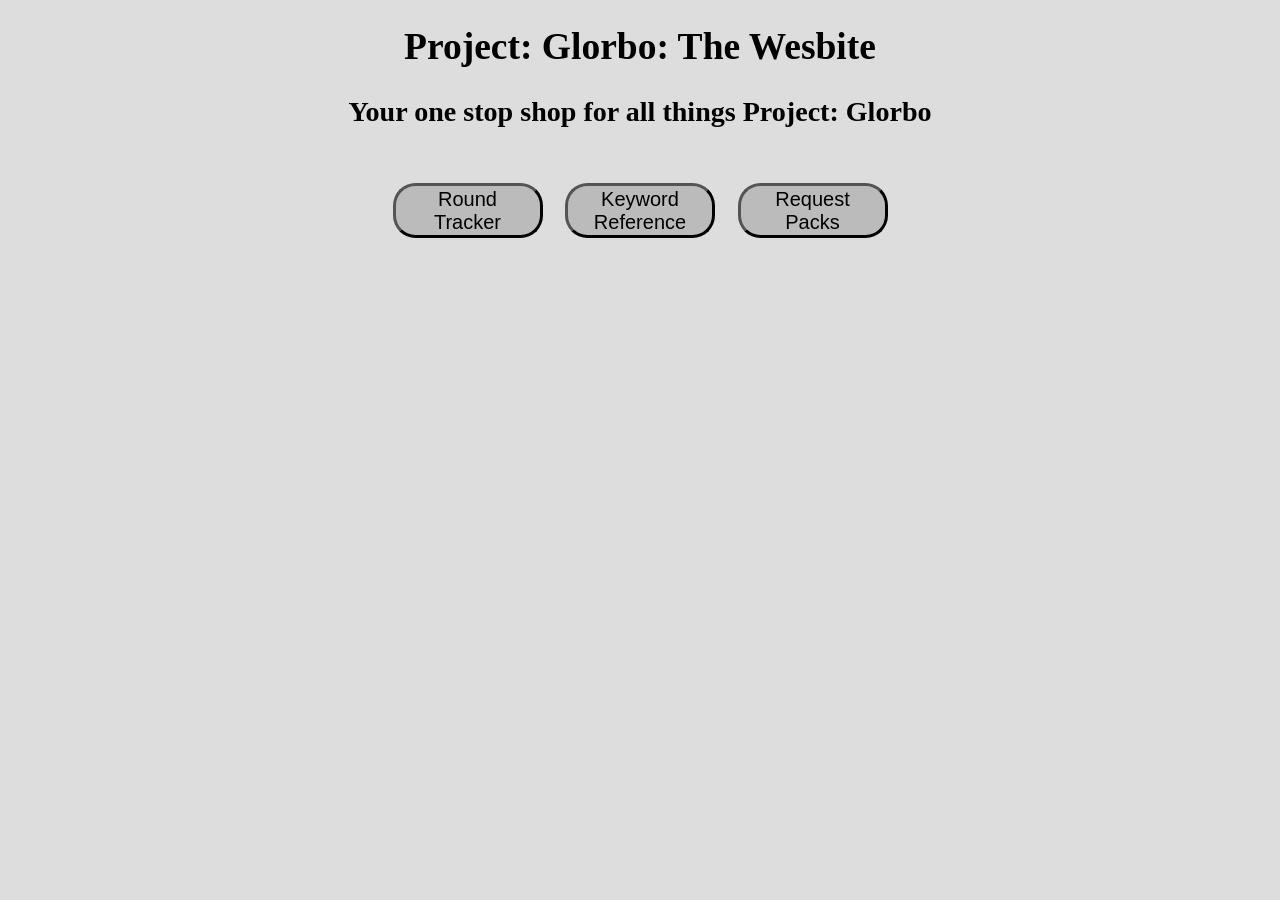
==== index.html @ 46bda8aa "Update index.html" ====
<!DOCTYPE html>
<html lang="en">
<head>
  <meta charset="UTF-8">
  <meta http-equiv="X-UA-Compatible" content="IE=edge">
  <meta name="viewport" content="width=device-width, initial-scale=1.0">
  <title>Document</title>
</head>
<body>
  <h1>Project: Glorbo: The Wesbite</h1>
  <h3>Your one stop shop for all things Project: Glorbo</h3><br>
  <div id="container">
  <button onclick="track()">Round Tracker</button>
  <button onclick="keyref()">Keyword Reference</button>
  <button onclick="form1()">Request Packs</button>
  </div>
  <style>
    body{
      zoom: 150%;
      background-color: #ddd;
    }
    #container{
      display: flex;
      justify-content: center;
      align-items: center;
      gap: 15px;
    }
    h1,h3{
      text-align: center;
    }
    h1{
      font-size: 25px;
    }
      button{
        width: 100px;
        border-radius: 15px;
        background-color: #bbb
      }
      button:hover{
        background-color: #999
      }
  </style>
  <script>
    function track(){
      location.href = "tracker.html"
    }
    function keyref(){
      location.href = "reference.html"
    }
    function form1(){
      location.href = "https://forms.gle/AhBkyy6vFyLSZNDV8"
    }
  </script>
</body>
</html>
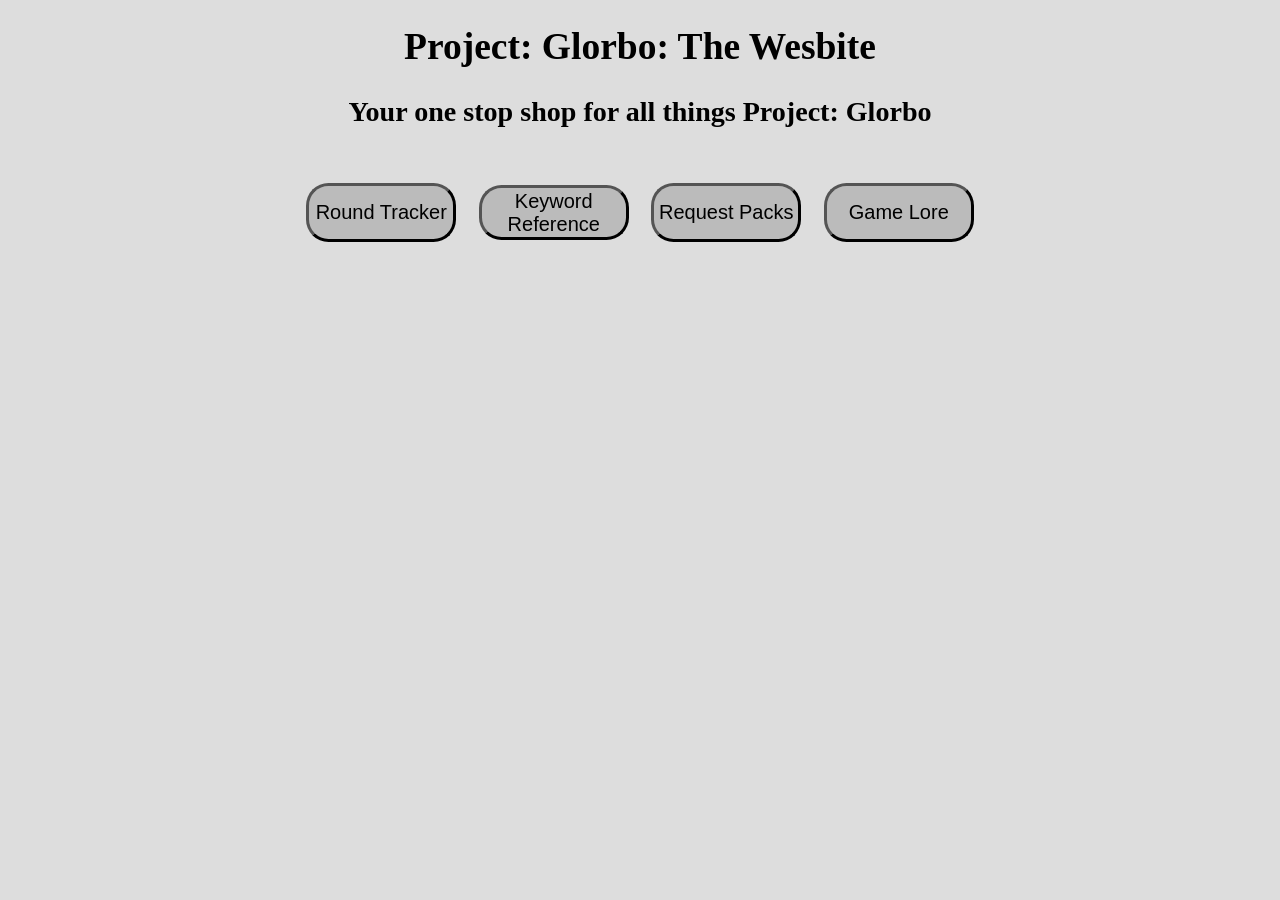
==== commit c26fca8e: "Enhance button styles and add Game Lore button Updated button styles and added a new 'Game Lore' but" ====
--- a/index.html
+++ b/index.html
@@ -10,9 +10,10 @@
   <h1>Project: Glorbo: The Wesbite</h1>
   <h3>Your one stop shop for all things Project: Glorbo</h3><br>
   <div id="container">
-  <button onclick="track()">Round Tracker</button>
+  <button style="padding: 10px 0px;" onclick="track()">Round Tracker</button>
   <button onclick="keyref()">Keyword Reference</button>
-  <button onclick="form1()">Request Packs</button>
+  <button style="padding: 10px 0px;" onclick="form1()">Request Packs</button>
+  <button style="padding: 10px 0px;" onclick="lore()">Game Lore</button>
   </div>
   <style>
     body{
@@ -34,7 +35,7 @@
       button{
         width: 100px;
         border-radius: 15px;
-        background-color: #bbb
+        background-color: #bbb;
       }
       button:hover{
         background-color: #999
@@ -50,6 +51,9 @@
     function form1(){
       location.href = "https://forms.gle/AhBkyy6vFyLSZNDV8"
     }
+    function lore(){
+      location.href = "lore.html"
+    }
   </script>
 </body>
 </html>
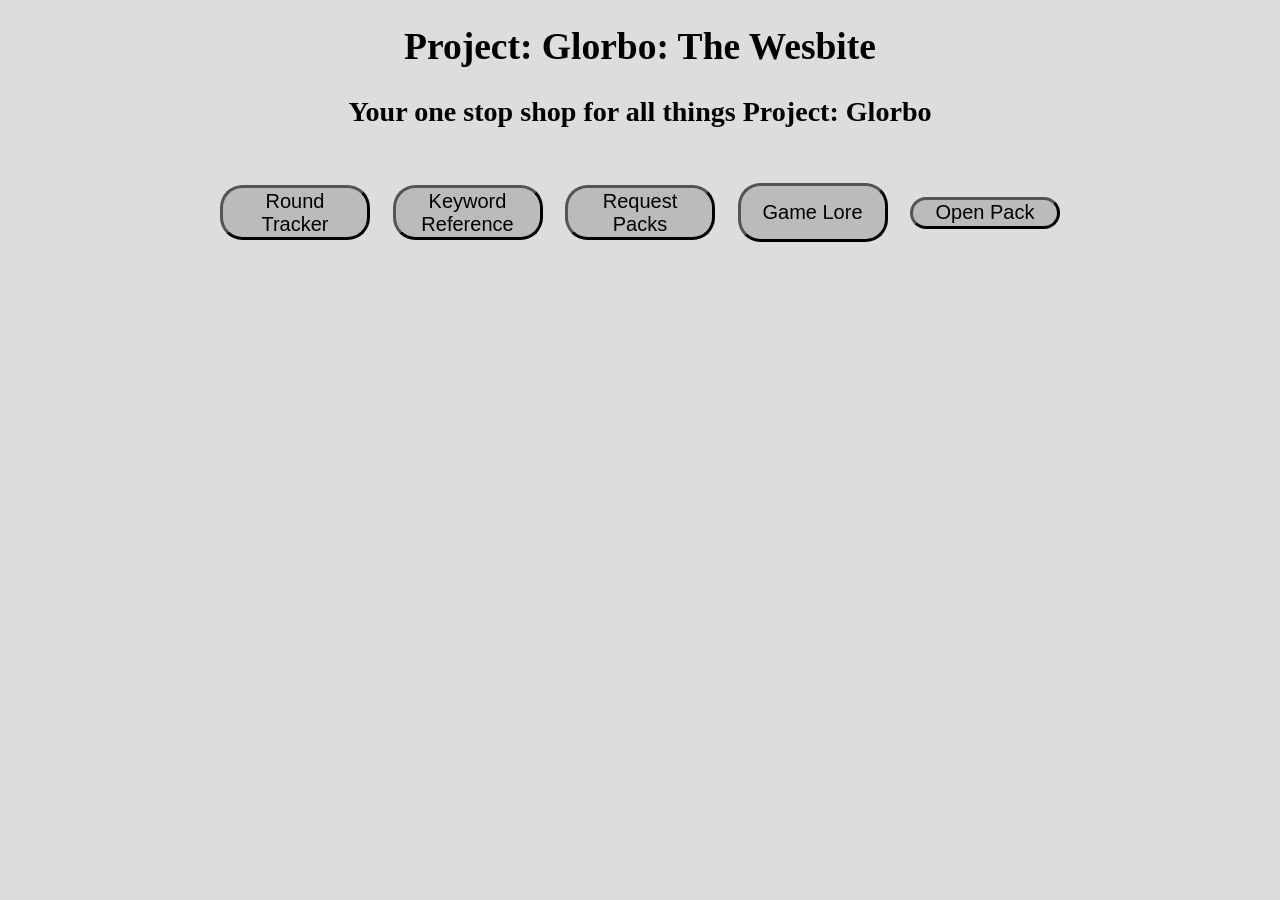
==== commit 5c1dd697: "Remove inline styles from buttons and add new button" ====
--- a/index.html
+++ b/index.html
@@ -10,10 +10,11 @@
   <h1>Project: Glorbo: The Wesbite</h1>
   <h3>Your one stop shop for all things Project: Glorbo</h3><br>
   <div id="container">
-  <button style="padding: 10px 0px;" onclick="track()">Round Tracker</button>
+  <button onclick="track()">Round Tracker</button>
   <button onclick="keyref()">Keyword Reference</button>
-  <button style="padding: 10px 0px;" onclick="form1()">Request Packs</button>
+  <button onclick="form1()">Request Packs</button>
   <button style="padding: 10px 0px;" onclick="lore()">Game Lore</button>
+  <button onclick="openPack()">Open Pack</button>
   </div>
   <style>
     body{
@@ -25,6 +26,7 @@
       justify-content: center;
       align-items: center;
       gap: 15px;
+      flex-wrap: wrap;
     }
     h1,h3{
       text-align: center;
@@ -54,6 +56,9 @@
     function lore(){
       location.href = "lore.html"
     }
+    function openPack(){
+      locationhref = "packOpener.html"
+    }
   </script>
 </body>
 </html>
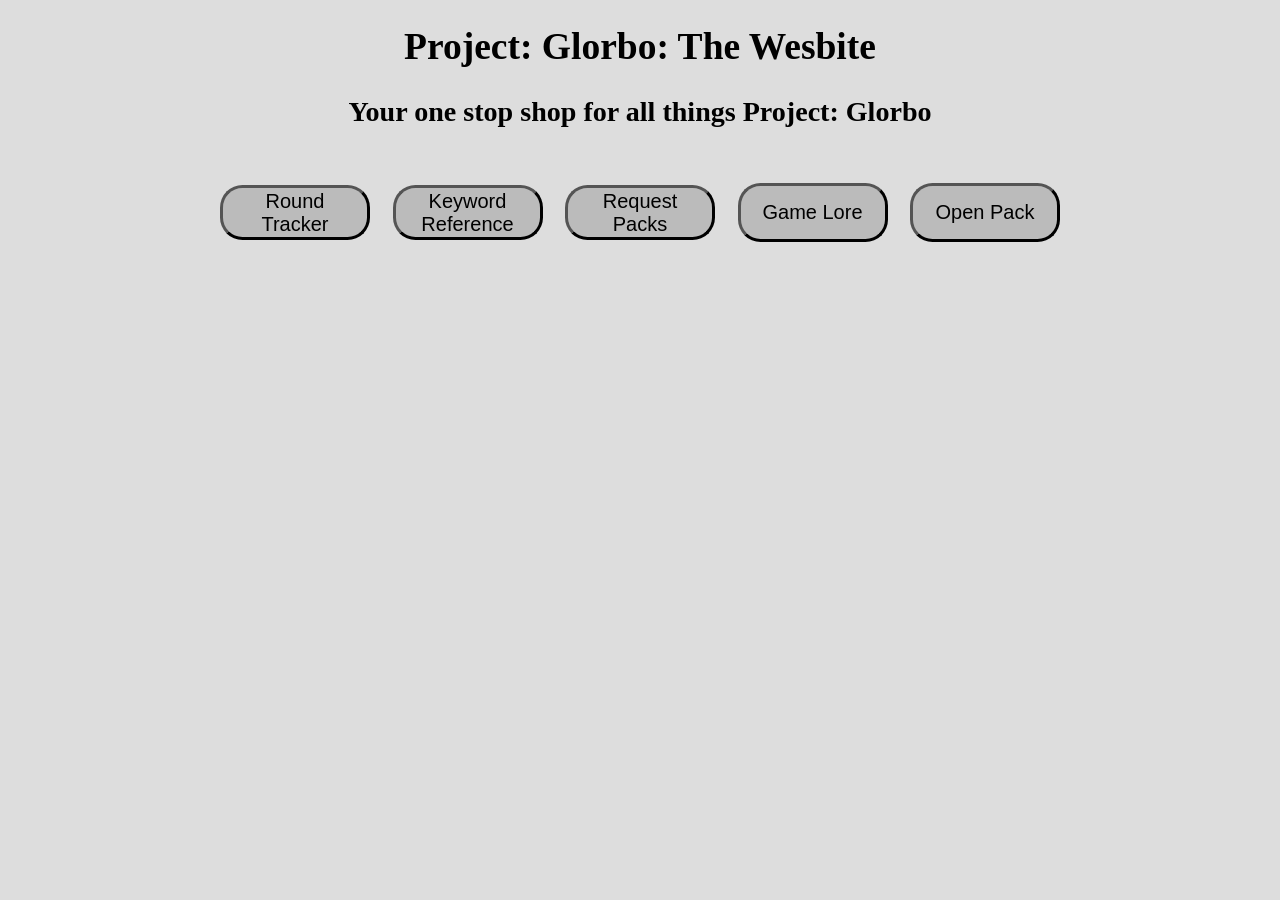
==== commit 31882350: "Add padding style to Open Pack button" ====
--- a/index.html
+++ b/index.html
@@ -14,7 +14,7 @@
   <button onclick="keyref()">Keyword Reference</button>
   <button onclick="form1()">Request Packs</button>
   <button style="padding: 10px 0px;" onclick="lore()">Game Lore</button>
-  <button onclick="openPack()">Open Pack</button>
+  <button style="padding: 10px 0px;" onclick="openPack()">Open Pack</button>
   </div>
   <style>
     body{
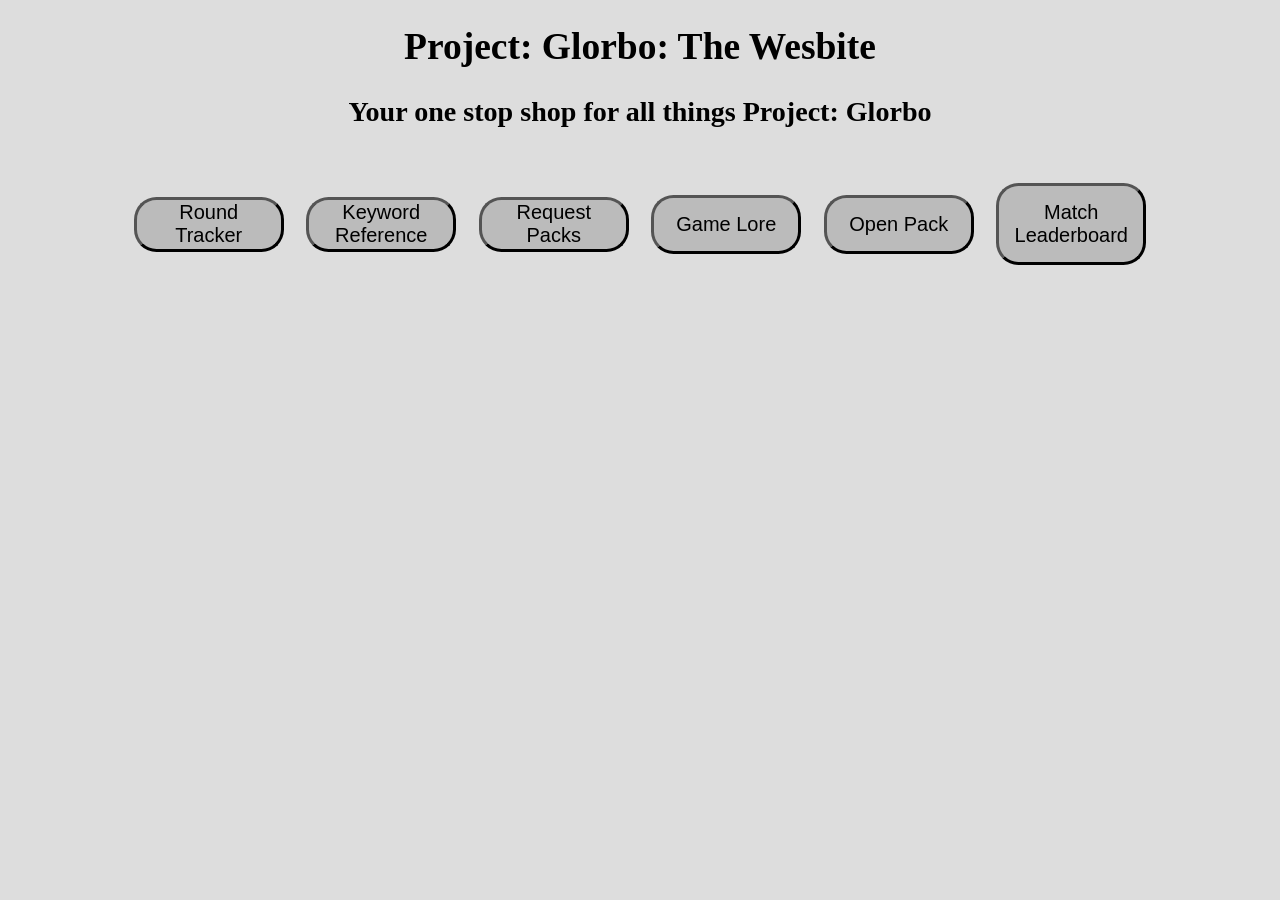
==== commit c37b34a5: "Add Match Leaderboard button and function" ====
--- a/index.html
+++ b/index.html
@@ -15,6 +15,7 @@
   <button onclick="form1()">Request Packs</button>
   <button style="padding: 10px 0px;" onclick="lore()">Game Lore</button>
   <button style="padding: 10px 0px;" onclick="openPack()">Open Pack</button>
+  <button style="padding: 10px 0px;" onclick="leasderboard()">Match Leaderboard</button>
   </div>
   <style>
     body{
@@ -57,7 +58,10 @@
       location.href = "lore.html"
     }
     function openPack(){
-      locationhref = "packOpener.html"
+      location.href = "packOpener.html"
+    }
+    function leaderboard(){
+      location.href = "leaderboard.html"
     }
   </script>
 </body>
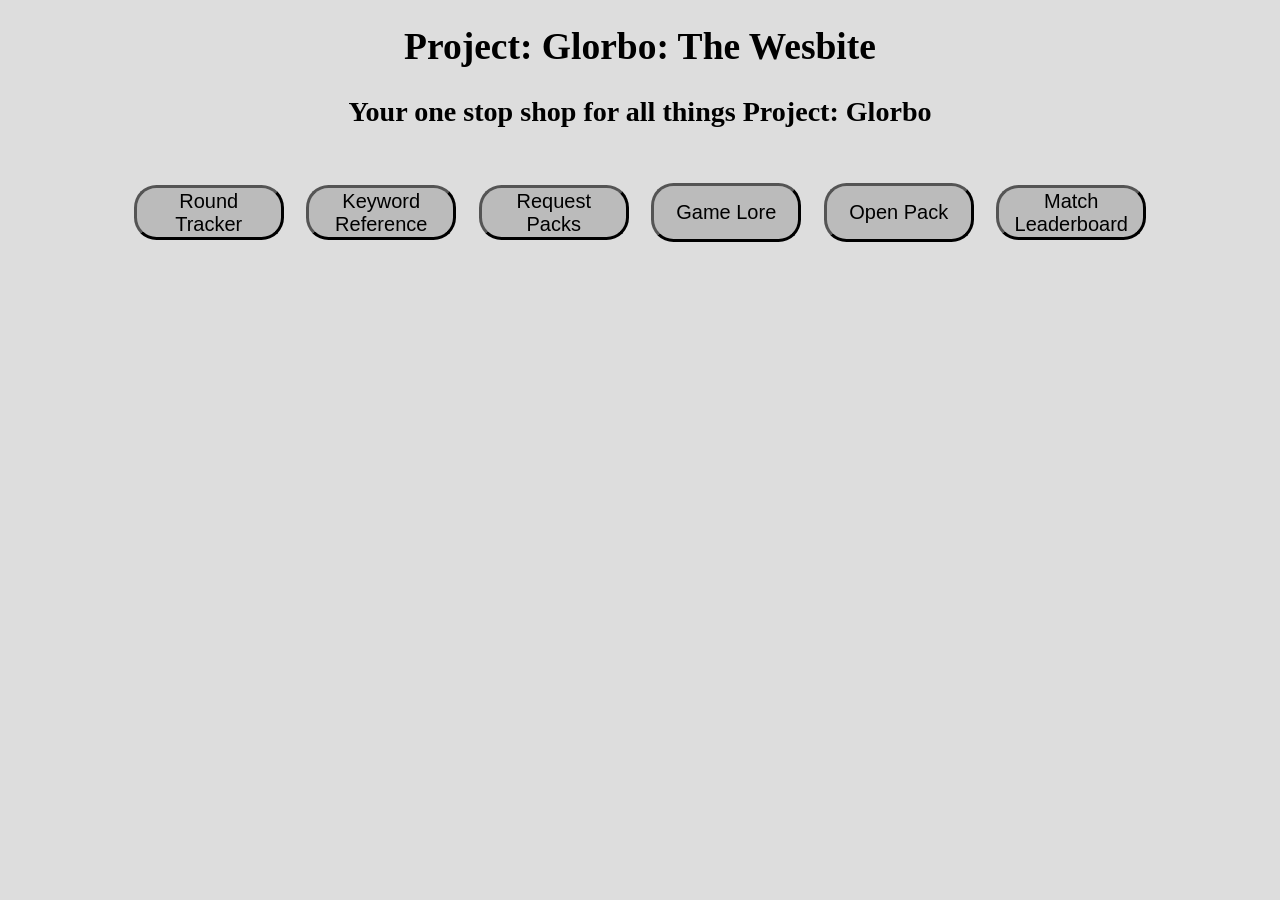
==== commit c46d78bf: "Fix button style for Match Leaderboard" ====
--- a/index.html
+++ b/index.html
@@ -15,7 +15,7 @@
   <button onclick="form1()">Request Packs</button>
   <button style="padding: 10px 0px;" onclick="lore()">Game Lore</button>
   <button style="padding: 10px 0px;" onclick="openPack()">Open Pack</button>
-  <button style="padding: 10px 0px;" onclick="leasderboard()">Match Leaderboard</button>
+  <button onclick="leasderboard()">Match Leaderboard</button>
   </div>
   <style>
     body{
